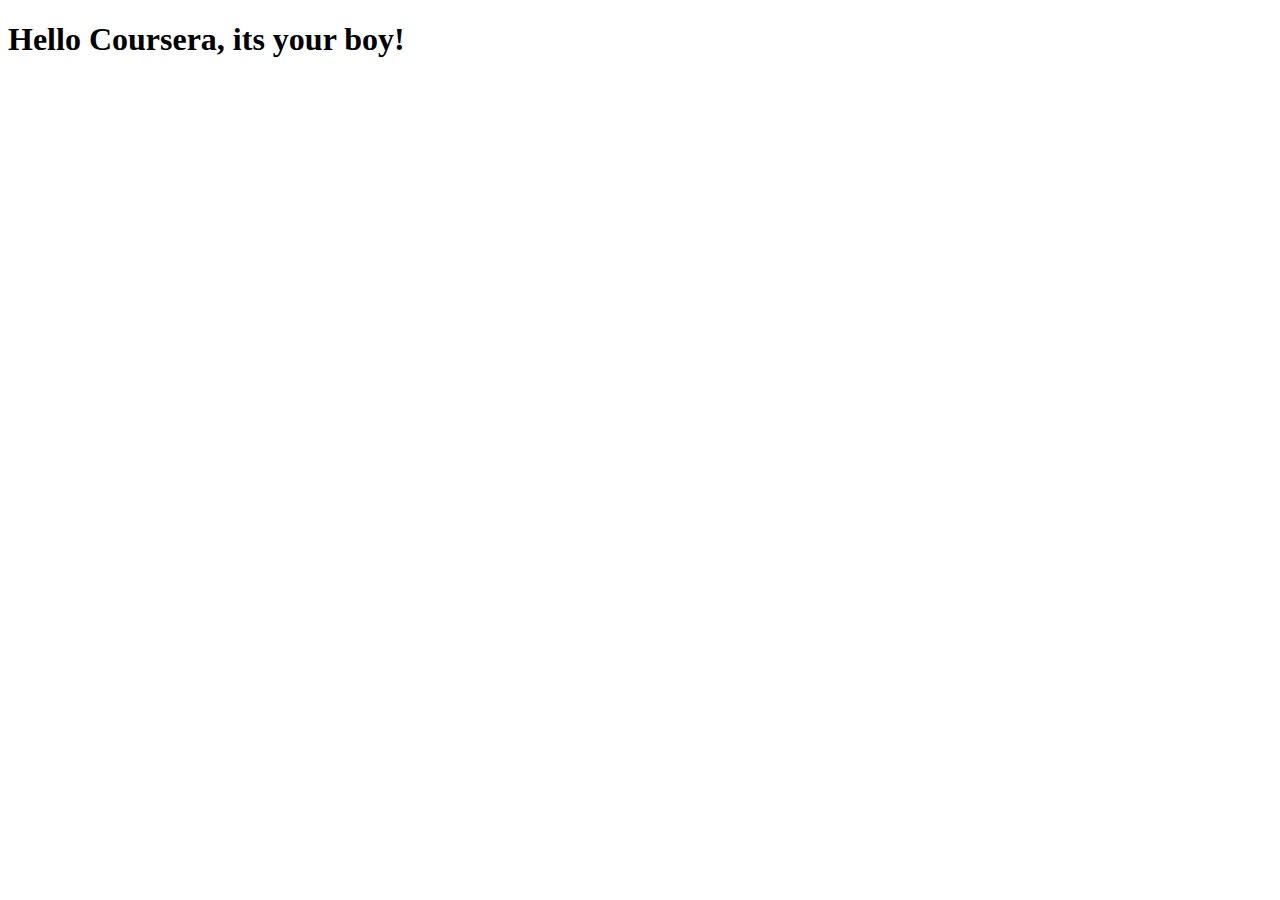
==== module2-solution/index.html @ ce170ea8 "First page." ====
<!DOCTYPE html>
<html>
<head>
	<meta charset="utf-8">
	<meta name="viewport" content="width=device-width, initial-scale=1">
	<title>Hello Coursera</title>
</head>
<body>
<h1>Hello Coursera, its your boy!</h1>
</body>
</html>
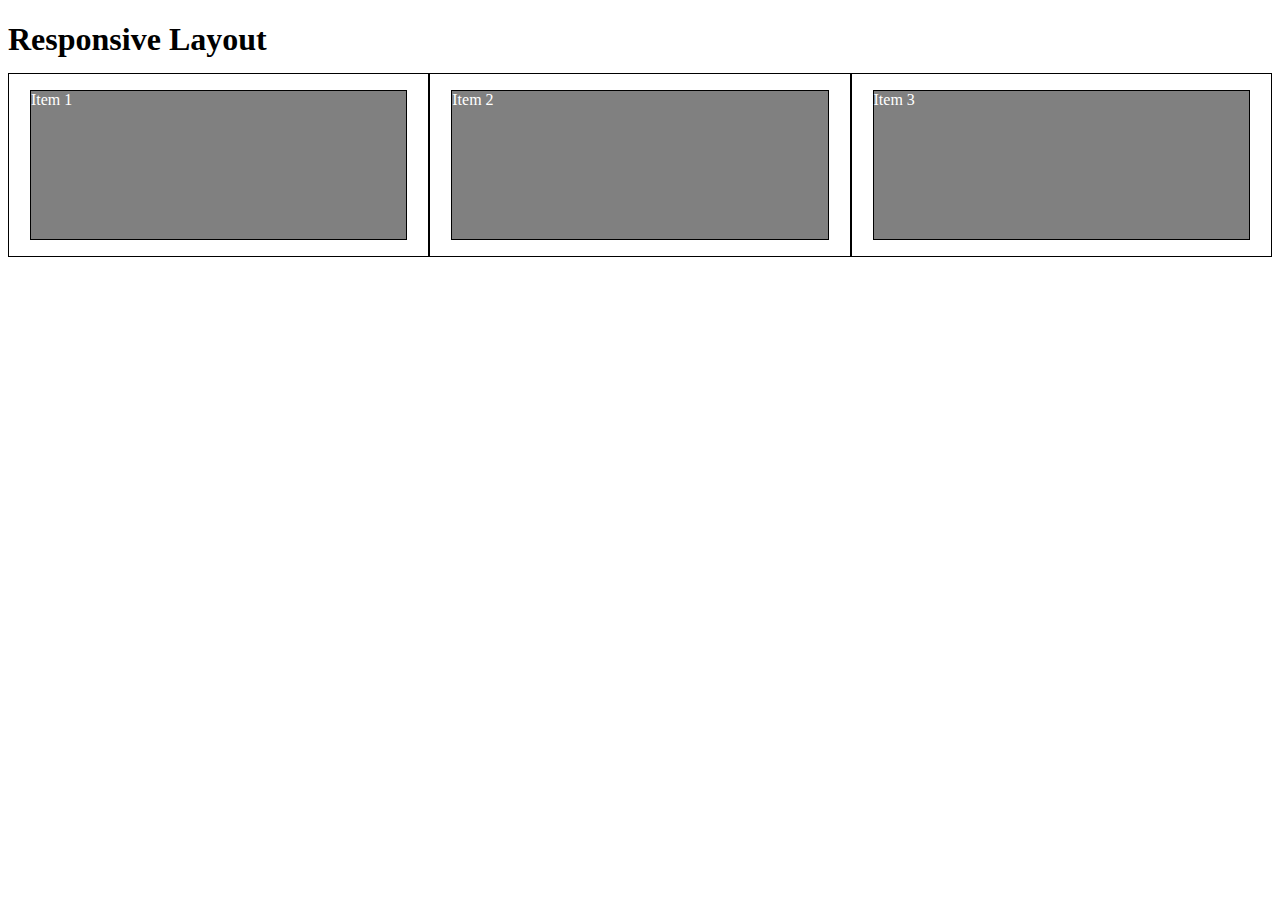
==== commit 03d86b9f: "v2" ====
--- a/module2-solution/index.html
+++ b/module2-solution/index.html
@@ -3,9 +3,129 @@
 <head>
 	<meta charset="utf-8">
 	<meta name="viewport" content="width=device-width, initial-scale=1">
-	<title>Hello Coursera</title>
+	<title>Module2-solution</title>
+<style>
+/*** Base styles ***/
+* {
+	box-sizing: border-box;
+}
+h1 {
+	margin-bottom: 15px;
+}
+
+p {
+	border: 1px solid black;
+	background-color: grey;
+	width: 90%;
+	height: 150px;
+	margin-right: auto;
+	margin-left: auto;
+	font-family: serif;
+	color: white;
+}
+
+/* Simple Responsive Framework. */
+.row {
+	width: 100%;
+}
+
+/*** Large devices only ***/
+@media (min-width: 992px) {
+	.col-lg-1, .col-lg-2, .col-lg-3, .col-lg-4, .col-lg-5, .col-lg-6, .col-lg-7, .col-lg-8, .col-lg-9, .col-lg-10, .col-lg-11, .col-lg-12 {
+	float: left;
+	border: 1px solid black;
+	}
+	.col-lg-1 {
+		width: 8.33%;
+	}
+	.col-lg-2 {
+		width: 16.66%;
+	}
+	.col-lg-3 {
+		width: 25%;
+	}
+	.col-lg-4 {
+		width: 33.33%;
+	}
+	.col-lg-5 {
+		width: 41.66%;
+	}
+	.col-lg-6 {
+		width: 50%;
+	}
+	.col-lg-7 {
+		width: 58.33%;
+	}
+	.col-lg-8 {
+		width: 66.66%;
+	}
+	.col-lg-9 {
+		width: 74.99%;
+	}
+	.col-lg-10 {
+		width: 83.33%;
+	}
+	.col-lg-11 {
+		width: 91.66%;
+	}
+	.col-lg-12 {
+		width: 100%;
+	}
+
+/*** Medium devices only ***/
+@media (min-width: 768px) and (max-width: 991px) {
+	.col-md-1, .col-md-2, .col-md-3, .col-md-4, .col-md-5, .col-md-6, .col-md-7, .col-md-8, .col-md-9, .col-md-10, .col-md-11, .col-md-12 {
+	float: left;
+	border: 1px solid black;
+	}
+	.col-md-1 {
+		width: 8.33%;
+	}
+	.col-md-2 {
+		width: 16.66%;
+	}
+	.col-md-3 {
+		width: 25%;
+	}
+	.col-md-4 {
+		width: 33.33%;
+	}
+	.col-md-5 {
+		width: 41.66%;
+	}
+	.col-md-6 {
+		width: 50%;
+	}
+	.col-md-7 {
+		width: 58.33%;
+	}
+	.col-md-8 {
+		width: 66.66%;
+	}
+	.col-md-9 {
+		width: 74.99%;
+	}
+	.col-md-10 {
+		width: 83.33%;
+	}
+	.col-md-11 {
+		width: 91.66%;
+	}
+	.col-md-12 {
+		width: 100%;
+	}
+}
+</style>
+
 </head>
 <body>
-<h1>Hello Coursera, its your boy!</h1>
+<h1>Responsive Layout</h1>
+
+<div class="row">
+	<div class="col-lg-4 col-md-6"><p>Item 1</p></div>
+	<div class="col-lg-4 col-md-6"><p>Item 2</p></div>
+	<div class="col-lg-4 col-md-6"><p>Item 3</p></div>
+</div>
+
 </body>
 </html>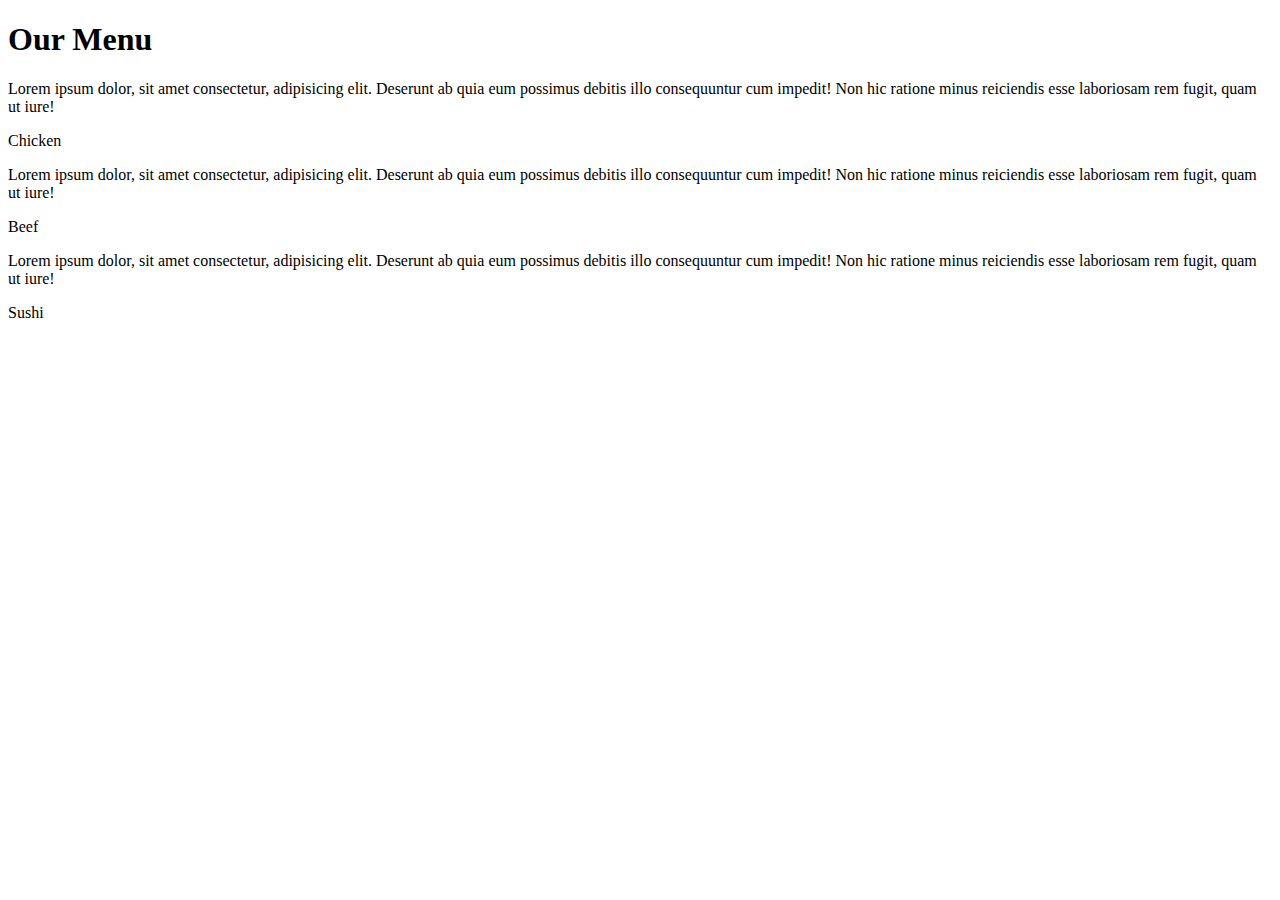
==== commit 56a4a83e: "v3" ====
--- a/module2-solution/index.html
+++ b/module2-solution/index.html
@@ -4,127 +4,23 @@
 	<meta charset="utf-8">
 	<meta name="viewport" content="width=device-width, initial-scale=1">
 	<title>Module2-solution</title>
-<style>
-/*** Base styles ***/
-* {
-	box-sizing: border-box;
-}
-h1 {
-	margin-bottom: 15px;
-}
+	<link rel="stylesheet" href="style.css">
+</head>
 
-p {
-	border: 1px solid black;
-	background-color: grey;
-	width: 90%;
-	height: 150px;
-	margin-right: auto;
-	margin-left: auto;
-	font-family: serif;
-	color: white;
-}
-
-/* Simple Responsive Framework. */
-.row {
-	width: 100%;
-}
-
-/*** Large devices only ***/
-@media (min-width: 992px) {
-	.col-lg-1, .col-lg-2, .col-lg-3, .col-lg-4, .col-lg-5, .col-lg-6, .col-lg-7, .col-lg-8, .col-lg-9, .col-lg-10, .col-lg-11, .col-lg-12 {
-	float: left;
-	border: 1px solid black;
-	}
-	.col-lg-1 {
-		width: 8.33%;
-	}
-	.col-lg-2 {
-		width: 16.66%;
-	}
-	.col-lg-3 {
-		width: 25%;
-	}
-	.col-lg-4 {
-		width: 33.33%;
-	}
-	.col-lg-5 {
-		width: 41.66%;
-	}
-	.col-lg-6 {
-		width: 50%;
-	}
-	.col-lg-7 {
-		width: 58.33%;
-	}
-	.col-lg-8 {
-		width: 66.66%;
-	}
-	.col-lg-9 {
-		width: 74.99%;
-	}
-	.col-lg-10 {
-		width: 83.33%;
-	}
-	.col-lg-11 {
-		width: 91.66%;
-	}
-	.col-lg-12 {
-		width: 100%;
-	}
-
-/*** Medium devices only ***/
-@media (min-width: 768px) and (max-width: 991px) {
-	.col-md-1, .col-md-2, .col-md-3, .col-md-4, .col-md-5, .col-md-6, .col-md-7, .col-md-8, .col-md-9, .col-md-10, .col-md-11, .col-md-12 {
-	float: left;
-	border: 1px solid black;
-	}
-	.col-md-1 {
-		width: 8.33%;
-	}
-	.col-md-2 {
-		width: 16.66%;
-	}
-	.col-md-3 {
-		width: 25%;
-	}
-	.col-md-4 {
-		width: 33.33%;
-	}
-	.col-md-5 {
-		width: 41.66%;
-	}
-	.col-md-6 {
-		width: 50%;
-	}
-	.col-md-7 {
-		width: 58.33%;
-	}
-	.col-md-8 {
-		width: 66.66%;
-	}
-	.col-md-9 {
-		width: 74.99%;
-	}
-	.col-md-10 {
-		width: 83.33%;
-	}
-	.col-md-11 {
-		width: 91.66%;
-	}
-	.col-md-12 {
-		width: 100%;
-	}
-}
-</style>
-
-</head>
 <body>
-<h1>Responsive Layout</h1>
+<h1>Our Menu</h1>
 
 <div class="row">
-	<div class="col-lg-4 col-md-6"><p>Item 1</p></div>
-	<div class="col-lg-4 col-md-6"><p>Item 2</p></div>
-	<div class="col-lg-4 col-md-6"><p>Item 3</p></div>
+	<div class="col-lg-4 col-md-6" id="container"><p>Lorem ipsum dolor, sit amet consectetur, adipisicing elit. Deserunt ab quia eum possimus debitis illo consequuntur cum impedit! Non hic ratione minus reiciendis esse laboriosam rem fugit, quam ut iure!</p>
+		<p id="p1">Chicken</p>
+	</div>
+
+	<div class="col-lg-4 col-md-6" id="container"><p>Lorem ipsum dolor, sit amet consectetur, adipisicing elit. Deserunt ab quia eum possimus debitis illo consequuntur cum impedit! Non hic ratione minus reiciendis esse laboriosam rem fugit, quam ut iure!</p>
+		<p id="p1">Beef</p>
+	</div>
+	<div class="col-lg-4 col-md-12" id="container"><p>Lorem ipsum dolor, sit amet consectetur, adipisicing elit. Deserunt ab quia eum possimus debitis illo consequuntur cum impedit! Non hic ratione minus reiciendis esse laboriosam rem fugit, quam ut iure!</p>
+		<p id="p1">Sushi</p>
+	</div>
 </div>
 
 </body>
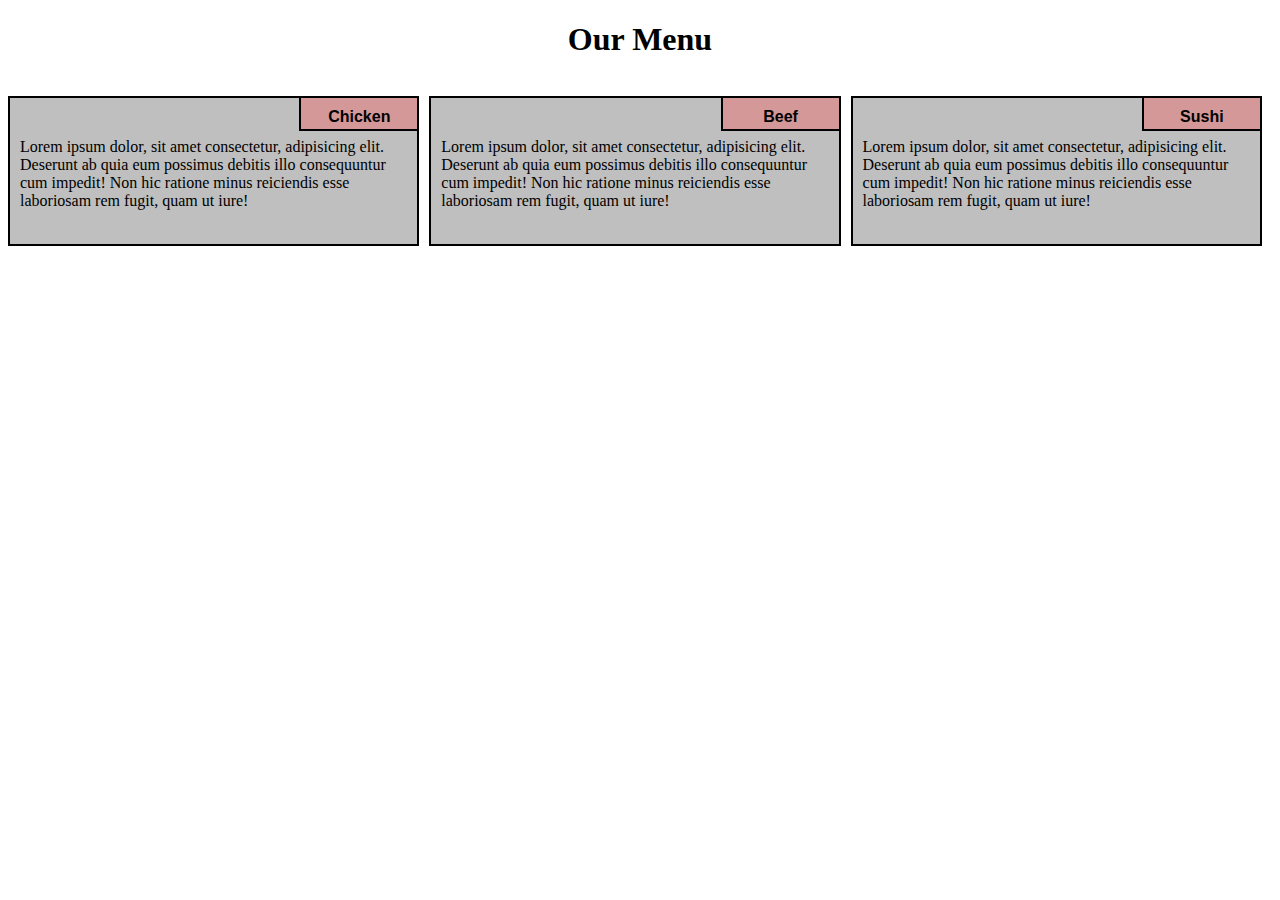
==== commit 2e4b48bb: "v5" ====
--- a/module2-solution/index.html
+++ b/module2-solution/index.html
@@ -4,21 +4,23 @@
 	<meta charset="utf-8">
 	<meta name="viewport" content="width=device-width, initial-scale=1">
 	<title>Module2-solution</title>
-	<link rel="stylesheet" href="style.css">
+	<link rel="stylesheet" href="css/style.css" type="text/css">
+
+
 </head>
 
 <body>
 <h1>Our Menu</h1>
 
 <div class="row">
-	<div class="col-lg-4 col-md-6" id="container"><p>Lorem ipsum dolor, sit amet consectetur, adipisicing elit. Deserunt ab quia eum possimus debitis illo consequuntur cum impedit! Non hic ratione minus reiciendis esse laboriosam rem fugit, quam ut iure!</p>
+	<div class="col-lg-4 col-md-6 col-sm-12" id="container"><p>Lorem ipsum dolor, sit amet consectetur, adipisicing elit. Deserunt ab quia eum possimus debitis illo consequuntur cum impedit! Non hic ratione minus reiciendis esse laboriosam rem fugit, quam ut iure!</p>
 		<p id="p1">Chicken</p>
 	</div>
 
-	<div class="col-lg-4 col-md-6" id="container"><p>Lorem ipsum dolor, sit amet consectetur, adipisicing elit. Deserunt ab quia eum possimus debitis illo consequuntur cum impedit! Non hic ratione minus reiciendis esse laboriosam rem fugit, quam ut iure!</p>
+	<div class="col-lg-4 col-md-6 col-sm-12" id="container"><p>Lorem ipsum dolor, sit amet consectetur, adipisicing elit. Deserunt ab quia eum possimus debitis illo consequuntur cum impedit! Non hic ratione minus reiciendis esse laboriosam rem fugit, quam ut iure!</p>
 		<p id="p1">Beef</p>
 	</div>
-	<div class="col-lg-4 col-md-12" id="container"><p>Lorem ipsum dolor, sit amet consectetur, adipisicing elit. Deserunt ab quia eum possimus debitis illo consequuntur cum impedit! Non hic ratione minus reiciendis esse laboriosam rem fugit, quam ut iure!</p>
+	<div class="col-lg-4 col-md-12 col-sm-12" id="container"><p>Lorem ipsum dolor, sit amet consectetur, adipisicing elit. Deserunt ab quia eum possimus debitis illo consequuntur cum impedit! Non hic ratione minus reiciendis esse laboriosam rem fugit, quam ut iure!</p>
 		<p id="p1">Sushi</p>
 	</div>
 </div>
--- a/module2-solution/css/style.css
+++ b/module2-solution/css/style.css
@@ -0,0 +1,191 @@
+/*** Base styles ***/
+* {
+	box-sizing: border-box;
+}
+h1 {
+	text-align: center;
+}
+
+p {
+  background-color: #bfbfbf;
+  border: 2px solid black;
+  height: 150px;
+  margin-right: 10px;
+  padding: 40px 10px 5px 10px;
+  overflow: hidden;
+}
+
+#p1 {
+	background-color: #D59898;
+	position: absolute;
+	top: 0;
+	right: 0;
+	font-weight: bold;
+	height: 35px;
+	width: 120px;
+	padding: 10px;
+	text-align: center;
+	font-family: sans-serif;
+
+}
+
+#p2 {
+	background-color: #C14543;
+	position: absolute;
+	top: 0;
+	right: 0;
+	font-weight: bold;
+	height: 35px;
+	width: 120px;
+	padding: 10px;
+	text-align: center;
+	font-family: sans-serif;
+}
+
+#p3 {
+	background-color: #E5D198;
+	position: absolute;
+	top: 0;
+	right: 0;
+	font-weight: bold;
+	height: 35px;
+	width: 120px;
+	padding: 10px;
+	text-align: center;
+	font-family: sans-serif;
+}
+
+#container {
+	position: relative;
+}
+
+/* Simple Responsive Framework. */
+.row {
+	width: 100%;
+}
+
+/*** Large devices only ***/
+@media (min-width: 992px) {
+	.col-lg-1, .col-lg-2, .col-lg-3, .col-lg-4, .col-lg-5, .col-lg-6, .col-lg-7, .col-lg-8, .col-lg-9, .col-lg-10, .col-lg-11, .col-lg-12 {
+	float: left;}
+	.col-lg-1 {
+		width: 8.33%;
+	}
+	.col-lg-2 {
+		width: 16.66%;
+	}
+	.col-lg-3 {
+		width: 25%;
+	}
+	.col-lg-4 {
+		width: 33.33%;
+	}
+	.col-lg-5 {
+		width: 41.66%;
+	}
+	.col-lg-6 {
+		width: 50%;
+	}
+	.col-lg-7 {
+		width: 58.33%;
+	}
+	.col-lg-8 {
+		width: 66.66%;
+	}
+	.col-lg-9 {
+		width: 74.99%;
+	}
+	.col-lg-10 {
+		width: 83.33%;
+	}
+	.col-lg-11 {
+		width: 91.66%;
+	}
+	.col-lg-12 {
+		width: 100%;
+	}
+
+/*** Medium devices only ***/
+@media (min-width: 768px) and (max-width: 991px) {
+	.col-md-1, .col-md-2, .col-md-3, .col-md-4, .col-md-5, .col-md-6, .col-md-7, .col-md-8, .col-md-9, .col-md-10, .col-md-11, .col-md-12 {
+	float: left;}
+	.col-md-1 {
+		width: 8.33%;
+	}
+	.col-md-2 {
+		width: 16.66%;
+	}
+	.col-md-3 {
+		width: 25%;
+	}
+	.col-md-4 {
+		width: 33.33%;
+	}
+	.col-md-5 {
+		width: 41.66%;
+	}
+	.col-md-6 {
+		width: 50%;
+	}
+	.col-md-7 {
+		width: 58.33%;
+	}
+	.col-md-8 {
+		width: 66.66%;
+	}
+	.col-md-9 {
+		width: 74.99%;
+	}
+	.col-md-10 {
+		width: 83.33%;
+	}
+	.col-md-11 {
+		width: 91.66%;
+	}
+	.col-md-12 {
+		width: 100%;
+	}
+
+	/*** Mobile devices only ***/
+@media (max-width: 767px) {
+	.col-sm-1, .col-sm-2, .col-sm-3, .col-sm-4, .col-sm-5, .col-sm-6, .col-sm-7, .col-sm-8, .col-sm-9, .col-sm-10, .col-sm-11, .col-sm-12 {
+	float: left;}
+	.col-sm-1 {
+		width: 8.33%;
+	}
+	.col-sm-2 {
+		width: 16.66%;
+	}
+	.col-sm-3 {
+		width: 25%;
+	}
+	.col-sm-4 {
+		width: 33.33%;
+	}
+	.col-sm-5 {
+		width: 41.66%;
+	}
+	.col-sm-6 {
+		width: 50%;
+	}
+	.col-sm-7 {
+		width: 58.33%;
+	}
+	.col-sm-8 {
+		width: 66.66%;
+	}
+	.col-sm-9 {
+		width: 74.99%;
+	}
+	.col-sm-10 {
+		width: 83.33%;
+	}
+	.col-sm-11 {
+		width: 91.66%;
+	}
+	.col-sm-12 {
+		width: 100%;
+	}
+
+	} 
+}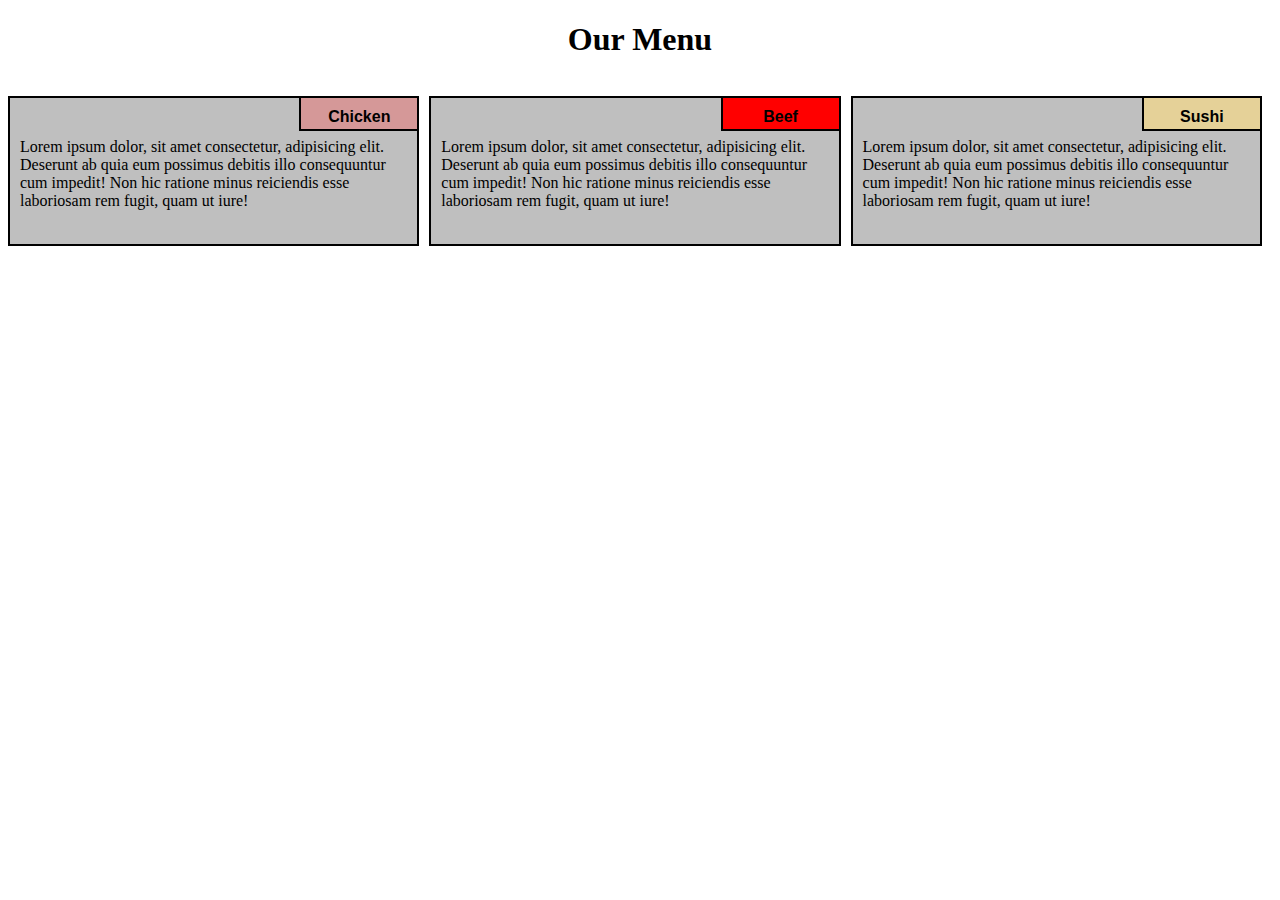
==== commit 2e676b5a: "v5.1" ====
--- a/module2-solution/index.html
+++ b/module2-solution/index.html
@@ -18,10 +18,10 @@
 	</div>
 
 	<div class="col-lg-4 col-md-6 col-sm-12" id="container"><p>Lorem ipsum dolor, sit amet consectetur, adipisicing elit. Deserunt ab quia eum possimus debitis illo consequuntur cum impedit! Non hic ratione minus reiciendis esse laboriosam rem fugit, quam ut iure!</p>
-		<p id="p1">Beef</p>
+		<p id="p2">Beef</p>
 	</div>
 	<div class="col-lg-4 col-md-12 col-sm-12" id="container"><p>Lorem ipsum dolor, sit amet consectetur, adipisicing elit. Deserunt ab quia eum possimus debitis illo consequuntur cum impedit! Non hic ratione minus reiciendis esse laboriosam rem fugit, quam ut iure!</p>
-		<p id="p1">Sushi</p>
+		<p id="p3">Sushi</p>
 	</div>
 </div>
 
--- a/module2-solution/css/style.css
+++ b/module2-solution/css/style.css
@@ -30,7 +30,7 @@
 }
 
 #p2 {
-	background-color: #C14543;
+	background-color: red;
 	position: absolute;
 	top: 0;
 	right: 0;
